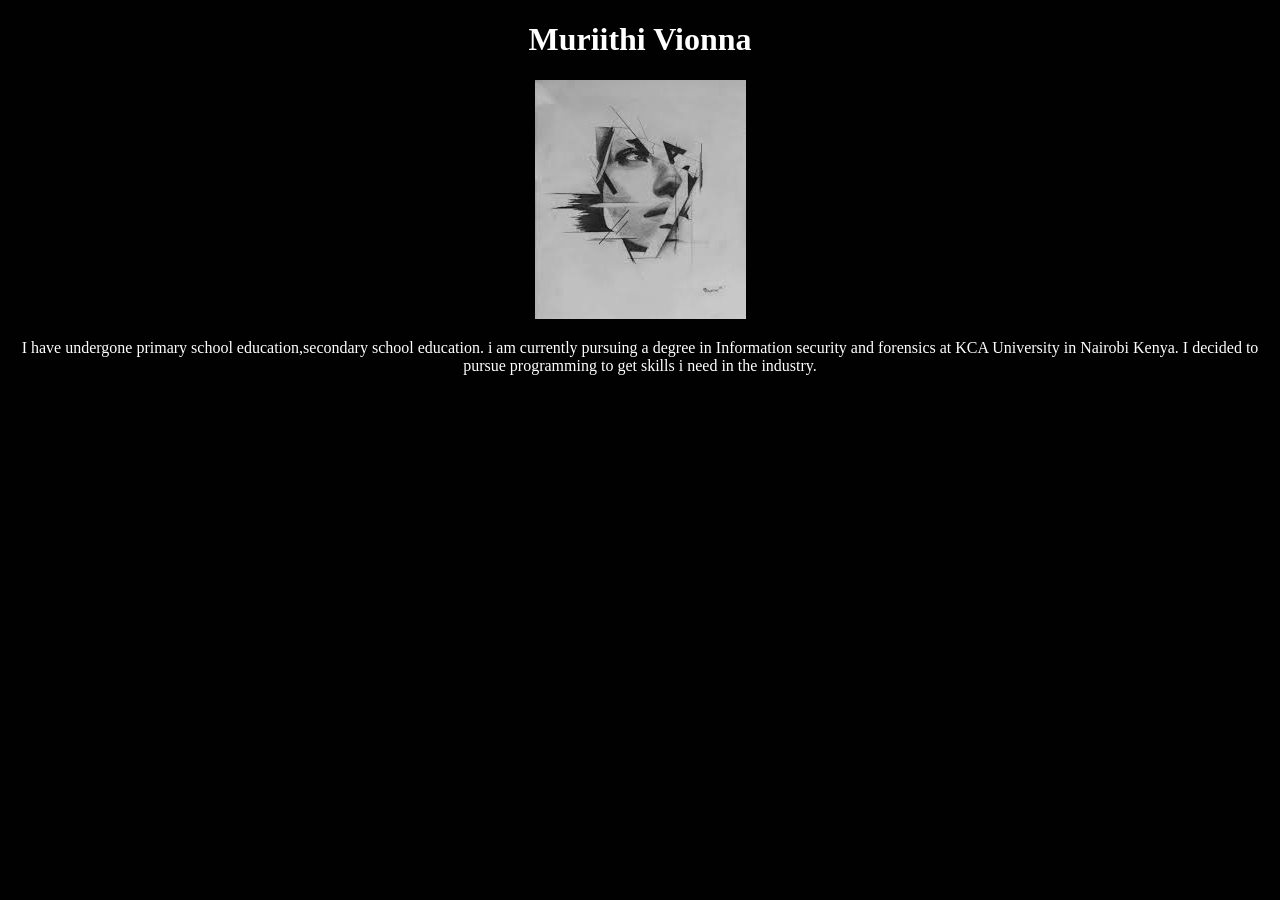
==== portfolio.html @ f54dd1b3 "added a picture and a paragraph" ====
<!Doctype html>
<title>Portfolio</title>
<body>
  <link href="css/portfolio.css" rel="stylesheet" type="text/css"
  <head>
      <h1>Muriithi Vionna</h1>
  </head>

  <div>
  <img src="pic4.jpeg">
</div>
  <p class="about">I have undergone primary school education,secondary school education. i am currently
    pursuing a degree in Information security and forensics at KCA University in Nairobi Kenya. I decided to pursue
    programming to get skills i need in the industry.</p>
    <p class="interests">
      




  </body>
---- css/portfolio.css ----
h1 {
  text-align: center;

  color: white;
}
div {
  text-align: center;

}
body {

  background-color: #010101;
}
.about {
  text-align: center;
  color: white;

}
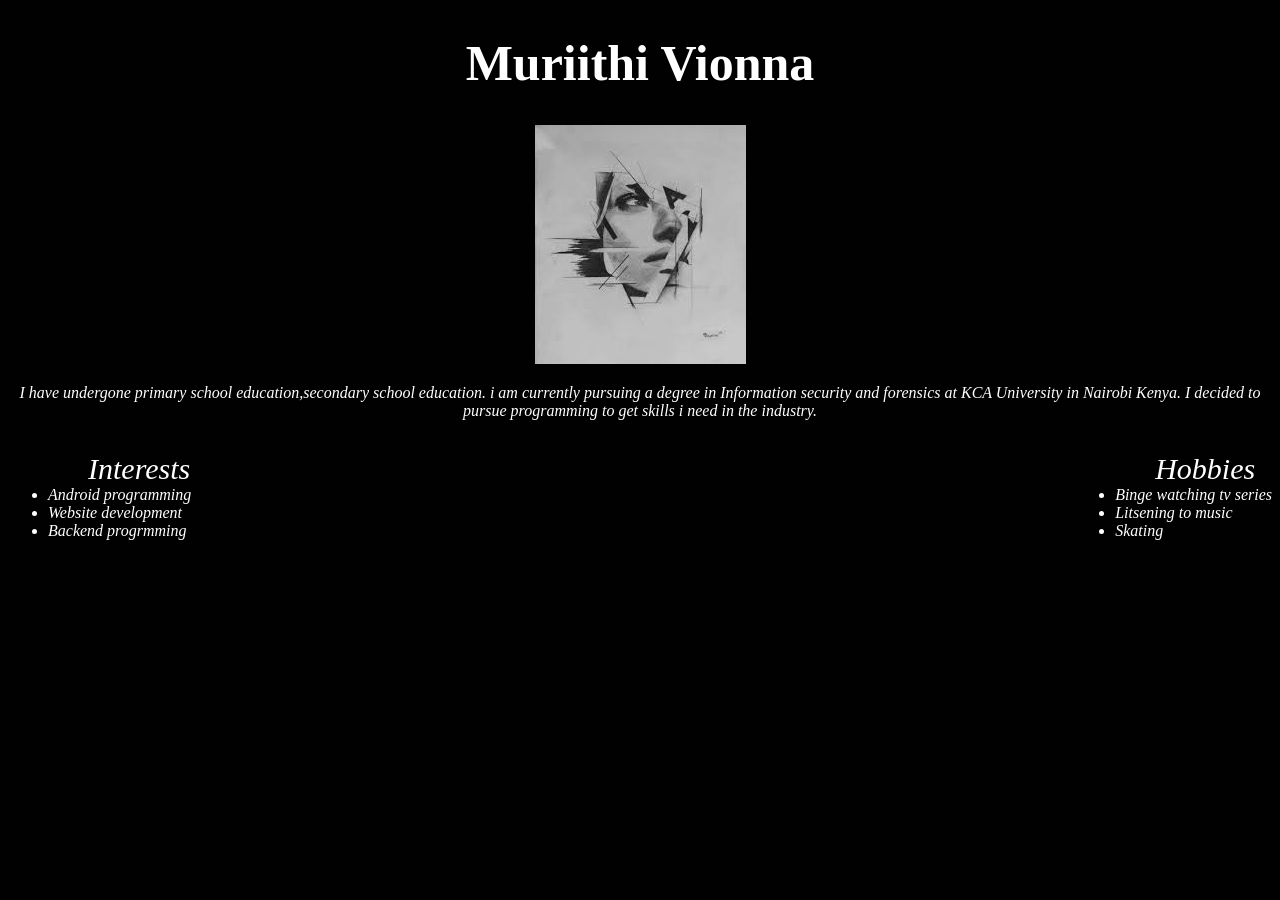
==== commit 2de33d6e: "added hobbies and interests" ====
--- a/portfolio.html
+++ b/portfolio.html
@@ -8,12 +8,27 @@
 
   <div>
   <img src="pic4.jpeg">
-</div>
+  </div>
   <p class="about">I have undergone primary school education,secondary school education. i am currently
     pursuing a degree in Information security and forensics at KCA University in Nairobi Kenya. I decided to pursue
     programming to get skills i need in the industry.</p>
-    <p class="interests">
-      
+
+
+    <ul class="Interests">
+      <ol>Interests</ol>
+        <li>Android programming</li>
+          <li>Website development</li>
+          <li>Backend progrmming</li>
+
+        </ul>
+        <ul class="Hobbies">
+          <ol>Hobbies</ol>
+          <li>Binge watching tv series</li>
+          <li>Litsening to music</li>
+          <li>Skating</li>
+
+        </ul>
+
 
 
 
--- a/css/portfolio.css
+++ b/css/portfolio.css
@@ -1,5 +1,6 @@
 h1 {
   text-align: center;
+  font-size: 50px;
 
   color: white;
 }
@@ -14,5 +15,21 @@
 .about {
   text-align: center;
   color: white;
+  font-style: italic;
 
 }
+.Interests {
+  font-style: italic;
+  color: white;
+  float: left;
+
+}
+ol {
+  font-size: 30px;
+}
+
+.Hobbies {
+  font-style: italic;
+  color: white;
+  float: right;
+}
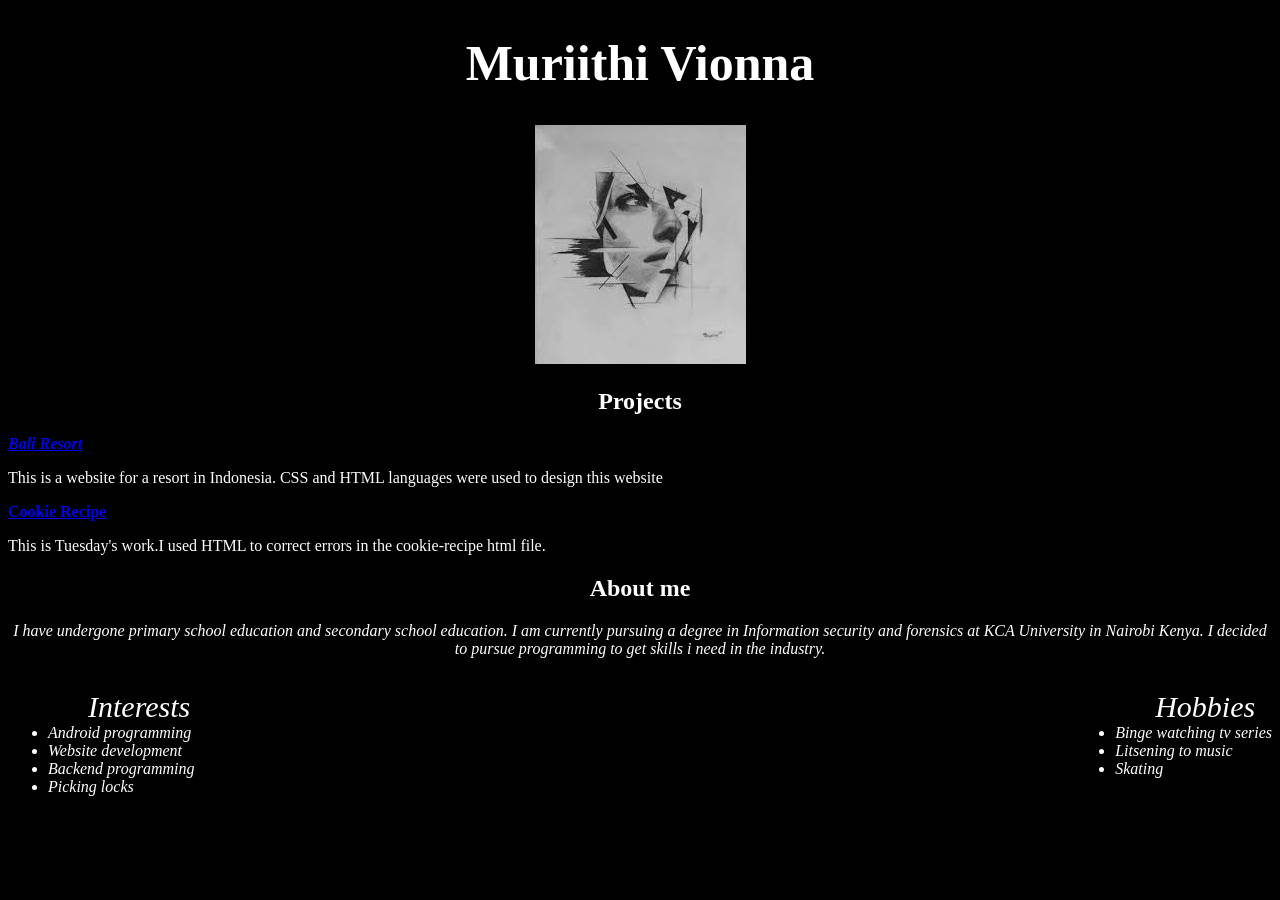
==== commit 8b7491a0: "i added my done projects" ====
--- a/portfolio.html
+++ b/portfolio.html
@@ -9,16 +9,25 @@
   <div>
   <img src="pic4.jpeg">
   </div>
-  <p class="about">I have undergone primary school education,secondary school education. i am currently
+  <h2>Projects</h2>
+  <p><em><strong><a href="https://github.com/Muriithi-003/Bali.git">Bali Resort</strong></em></a></p>
+  <p class="ben">This is a website for a resort in Indonesia. CSS and HTML languages were used to design this website</p>
+  <p><strong><a href="https://github.com/Muriithi-003/cookie-recipe.git">Cookie Recipe</strong></a></p>
+  <p class="anne">This is Tuesday's work.I used HTML to correct errors in the cookie-recipe html file.</p>
+  <h2>About me</h2>
+
+  <p class="about">I have undergone primary school education and secondary school education. I am currently
     pursuing a degree in Information security and forensics at KCA University in Nairobi Kenya. I decided to pursue
     programming to get skills i need in the industry.</p>
+
 
 
     <ul class="Interests">
       <ol>Interests</ol>
         <li>Android programming</li>
           <li>Website development</li>
-          <li>Backend progrmming</li>
+          <li>Backend programming</li>
+          <li>Picking locks</li>
 
         </ul>
         <ul class="Hobbies">
@@ -33,4 +42,5 @@
 
 
 
+
   </body>
--- a/css/portfolio.css
+++ b/css/portfolio.css
@@ -33,3 +33,14 @@
   color: white;
   float: right;
 }
+.ben{
+  color: white;
+}
+.anne {
+  color: white;
+}
+
+h2 {
+  color: white;
+  text-align: center;
+}
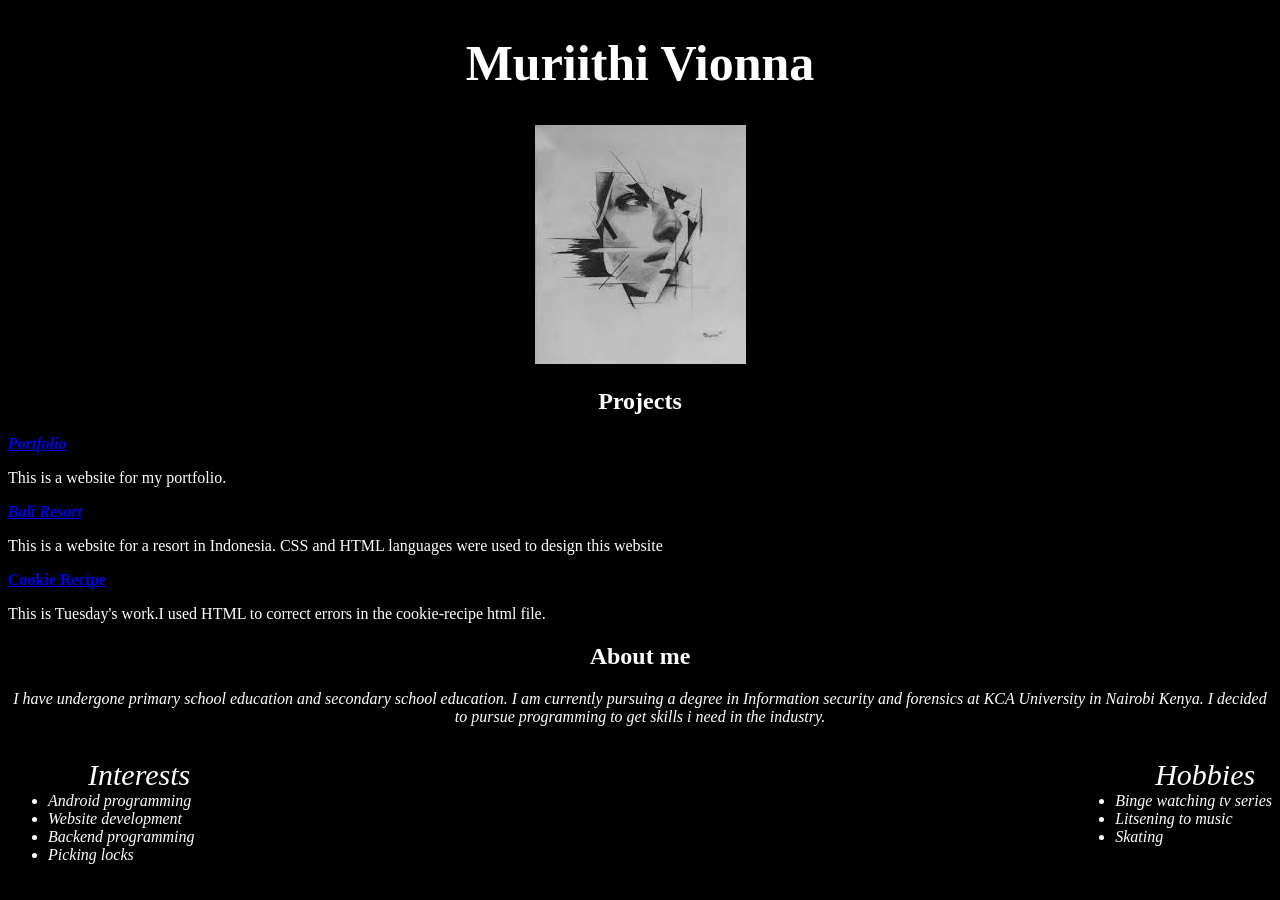
==== commit 8f4c1615: "added a link to my portfolio" ====
--- a/portfolio.html
+++ b/portfolio.html
@@ -10,6 +10,8 @@
   <img src="pic4.jpeg">
   </div>
   <h2>Projects</h2>
+  <p><em><strong><a href="https://github.com/Muriithi-003/Portfolio.git">Portfolio</strong></em></a></p>
+  <p class="anne">This is a website for my portfolio.</p>
   <p><em><strong><a href="https://github.com/Muriithi-003/Bali.git">Bali Resort</strong></em></a></p>
   <p class="ben">This is a website for a resort in Indonesia. CSS and HTML languages were used to design this website</p>
   <p><strong><a href="https://github.com/Muriithi-003/cookie-recipe.git">Cookie Recipe</strong></a></p>
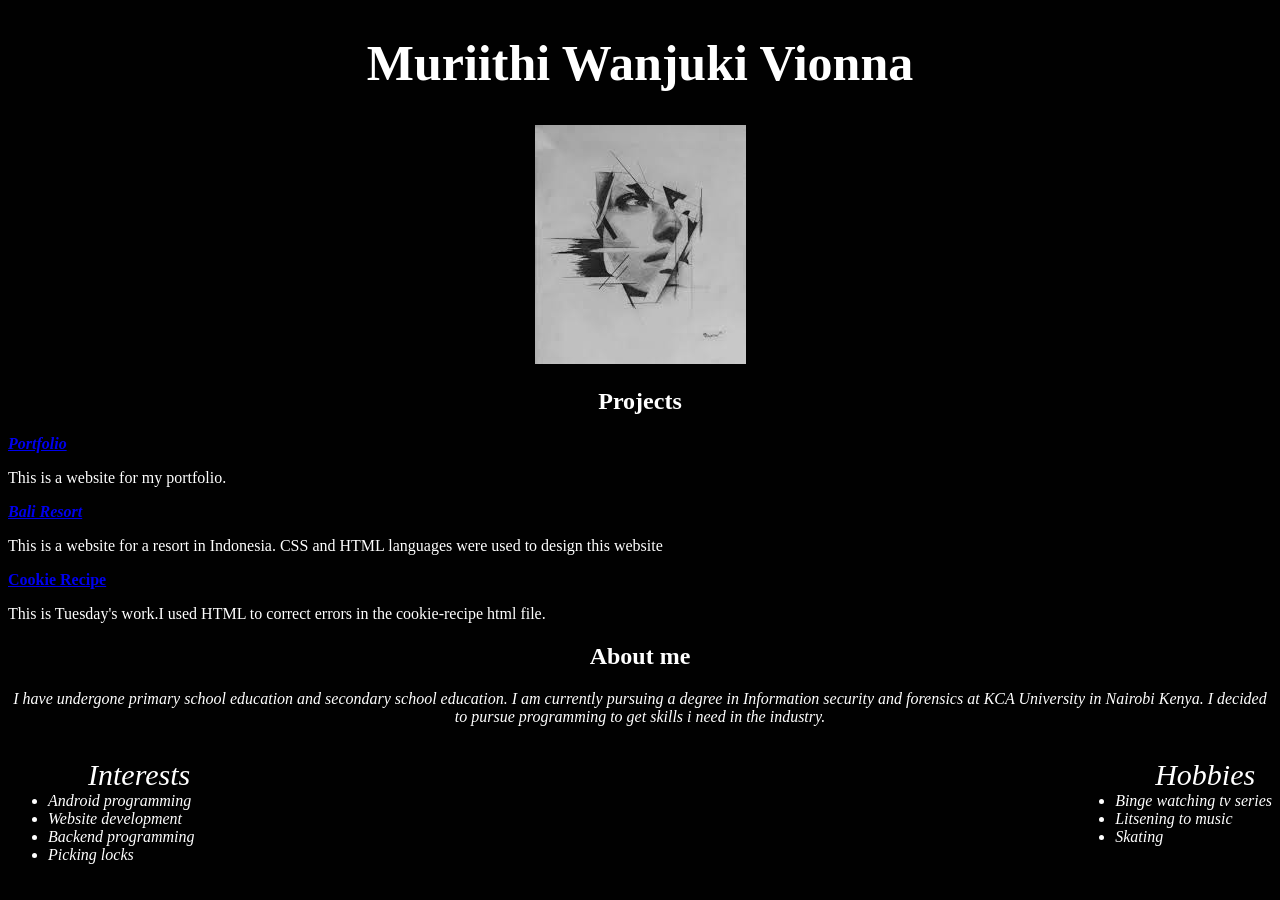
==== commit b0fdb6b9: "added my middle name" ====
--- a/portfolio.html
+++ b/portfolio.html
@@ -3,7 +3,7 @@
 <body>
   <link href="css/portfolio.css" rel="stylesheet" type="text/css"
   <head>
-      <h1>Muriithi Vionna</h1>
+      <h1>Muriithi Wanjuki Vionna</h1>
   </head>
 
   <div>
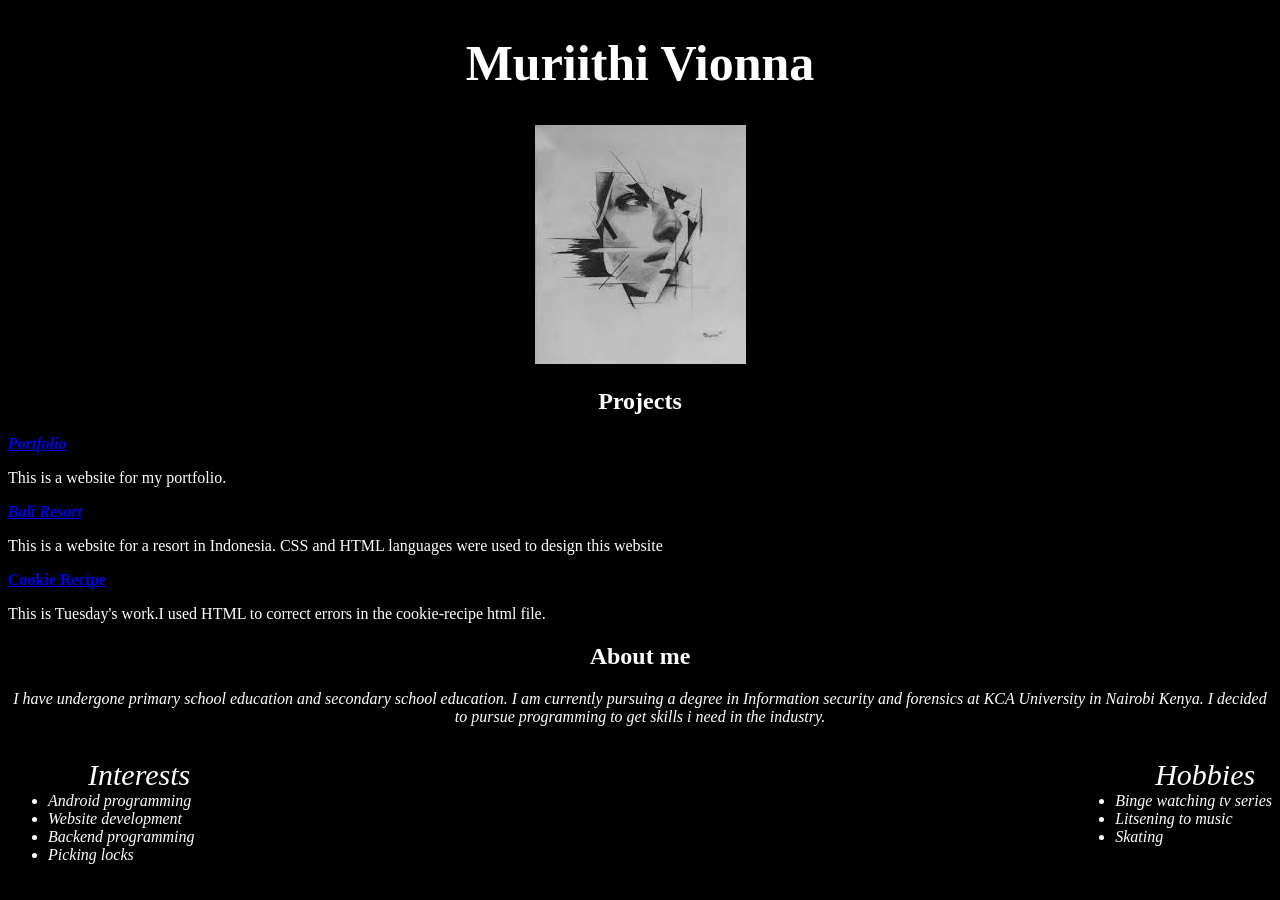
==== commit 796065fd: "removed my middle name" ====
--- a/portfolio.html
+++ b/portfolio.html
@@ -3,7 +3,7 @@
 <body>
   <link href="css/portfolio.css" rel="stylesheet" type="text/css"
   <head>
-      <h1>Muriithi Wanjuki Vionna</h1>
+      <h1>Muriithi Vionna</h1>
   </head>
 
   <div>
